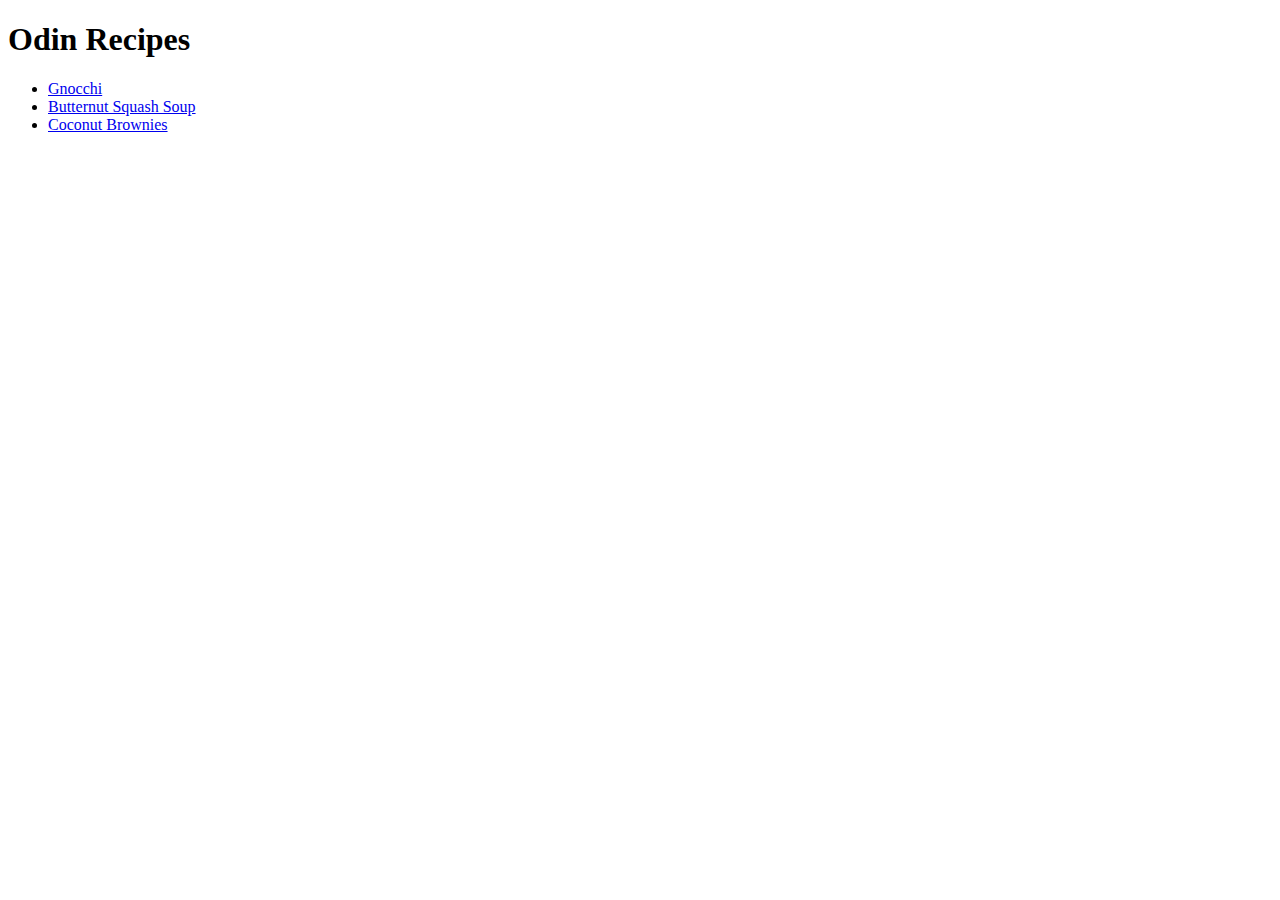
==== index.html @ f65b4993 "First attempt at making a recipe website" ====
<!DOCTYPE html>
<html>
    <meta lang="en">
    <head>
        <meta charset="UTF-8">
        <title>Odin Recipes</title>
    </head>
    <body>
        <h1>Odin Recipes</h1>
        <ul>
        <li><a href="recipes/gnocchi.html">Gnocchi</a></li>
        <li><a href="recipes/soup.html">Butternut Squash Soup</a></li>
        <li><a href="recipes/brownies.html">Coconut Brownies</a></li>
    </body>
</html>
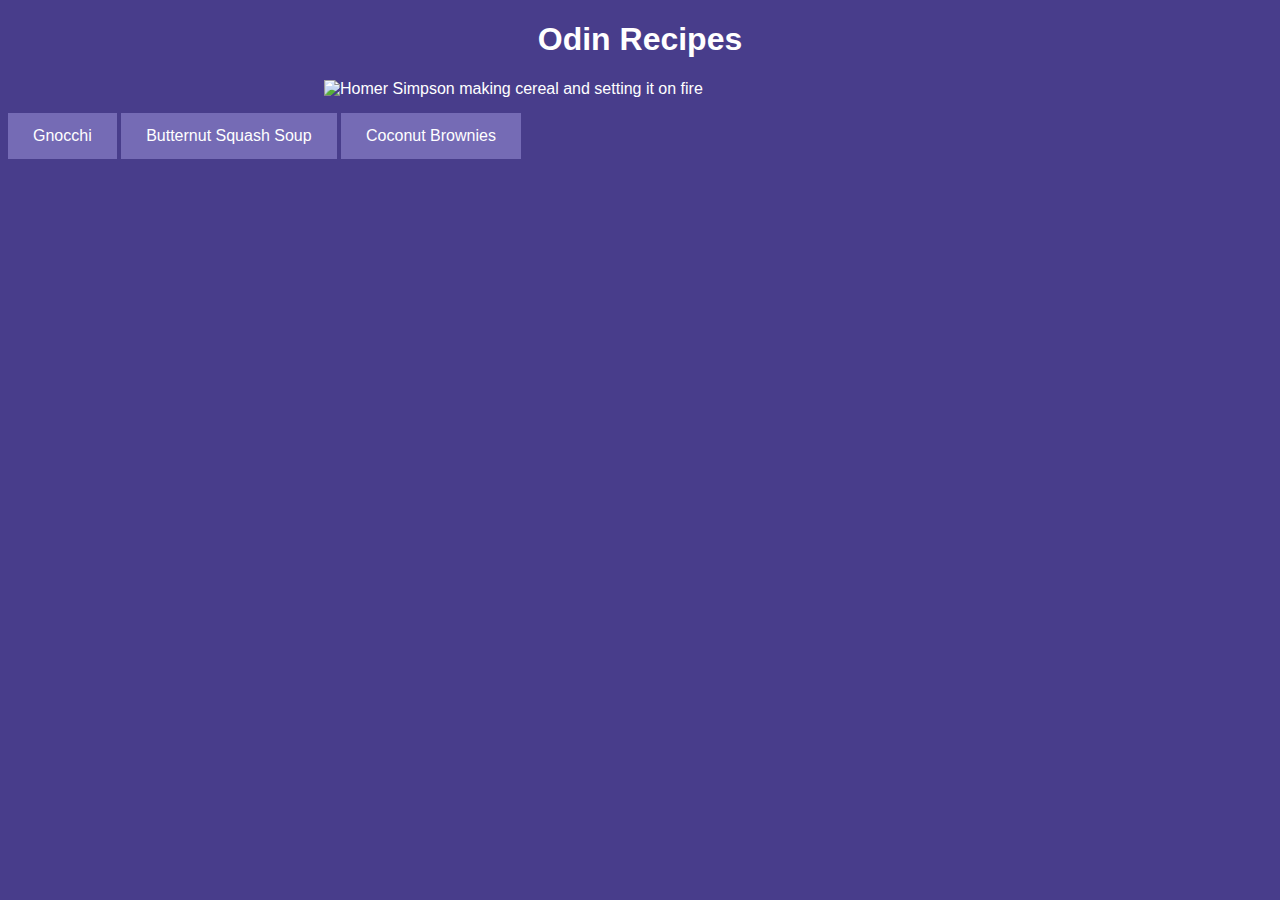
==== commit f2db2459: "Added CSS properties to index page" ====
--- a/index.html
+++ b/index.html
@@ -4,12 +4,15 @@
     <head>
         <meta charset="UTF-8">
         <title>Odin Recipes</title>
+        <link rel="stylesheet" href="style.css"/>
     </head>
     <body>
-        <h1>Odin Recipes</h1>
-        <ul>
-        <li><a href="recipes/gnocchi.html">Gnocchi</a></li>
-        <li><a href="recipes/soup.html">Butternut Squash Soup</a></li>
-        <li><a href="recipes/brownies.html">Coconut Brownies</a></li>
+        <h1 class="ORTitle">Odin Recipes</h1>
+        <img src="https://media4.giphy.com/media/A5ugHVbuFL3uo/giphy.gif" alt="Homer Simpson making cereal and setting it on fire"/>
+       <div class="list1">
+        <a href="recipes/gnocchi.html">Gnocchi</a>
+        <a href="recipes/soup.html">Butternut Squash Soup</a>
+        <a href="recipes/brownies.html">Coconut Brownies</a>
+    </div>
     </body>
 </html>--- a/style.css
+++ b/style.css
@@ -0,0 +1,39 @@
+.ORTitle {
+    text-align: center;
+
+}
+
+body {
+    color: white;
+    font-family: verdana, Helvetica, sans-serif;
+    background-color: darkslateblue;
+}
+
+
+img {
+    display: block;
+    height: auto;
+    margin-left: auto;
+    margin-right: auto;
+    width: 50%;
+}
+
+
+  a:link, a:visited {
+    background-color: rgb(117, 107, 181);
+    color: white;
+    margin-top: 15px;
+    padding: 14px 25px;
+    text-align: center;
+    text-decoration: none;
+    display: inline-block;
+  }
+  
+  a:hover, a:active {
+    background-color: rgb(181, 173, 234);
+  }
+
+  .list1 {
+    margin-left: auto;
+    margin-right: auto;
+  }